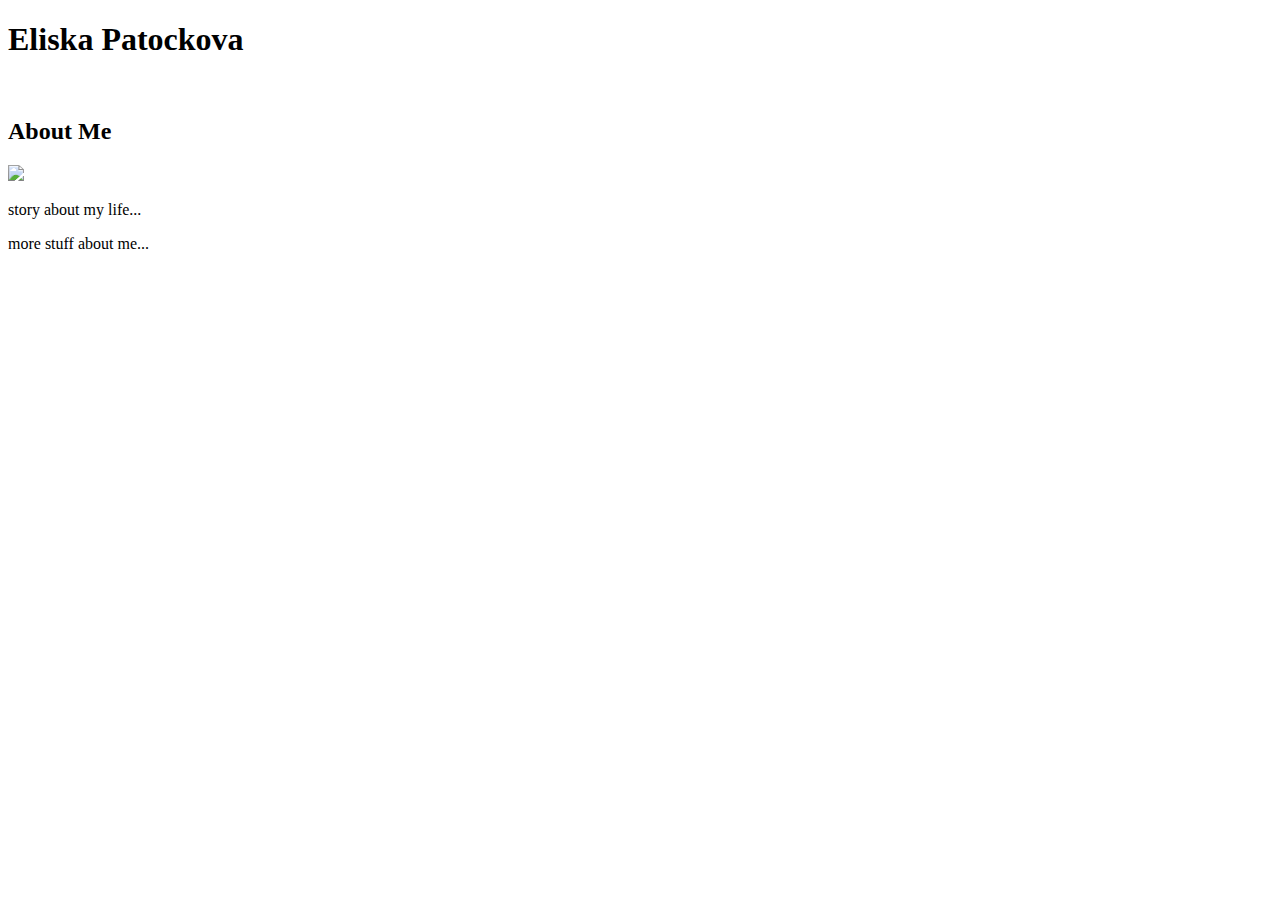
==== index.html @ b2e20d30 "wrote outline of site in index.html" ====
<!DOCTYPE html>
<html>                          
    <head>
<title> Eliska Patockova</title>  
    </head>
    <body>
        <h1>Eliska Patockova</h1>     
        <br> 
        <h2> About Me </h2>  
        <img src = "https://raw.githubusercontent.com/eliskapatockova/Basic-Portfolio/master/assets/images/Eliska-48%20copy.jpg" >                 
        <p> story about my life...</p>
        <p> more stuff about me...</p>
    </body>
</html>
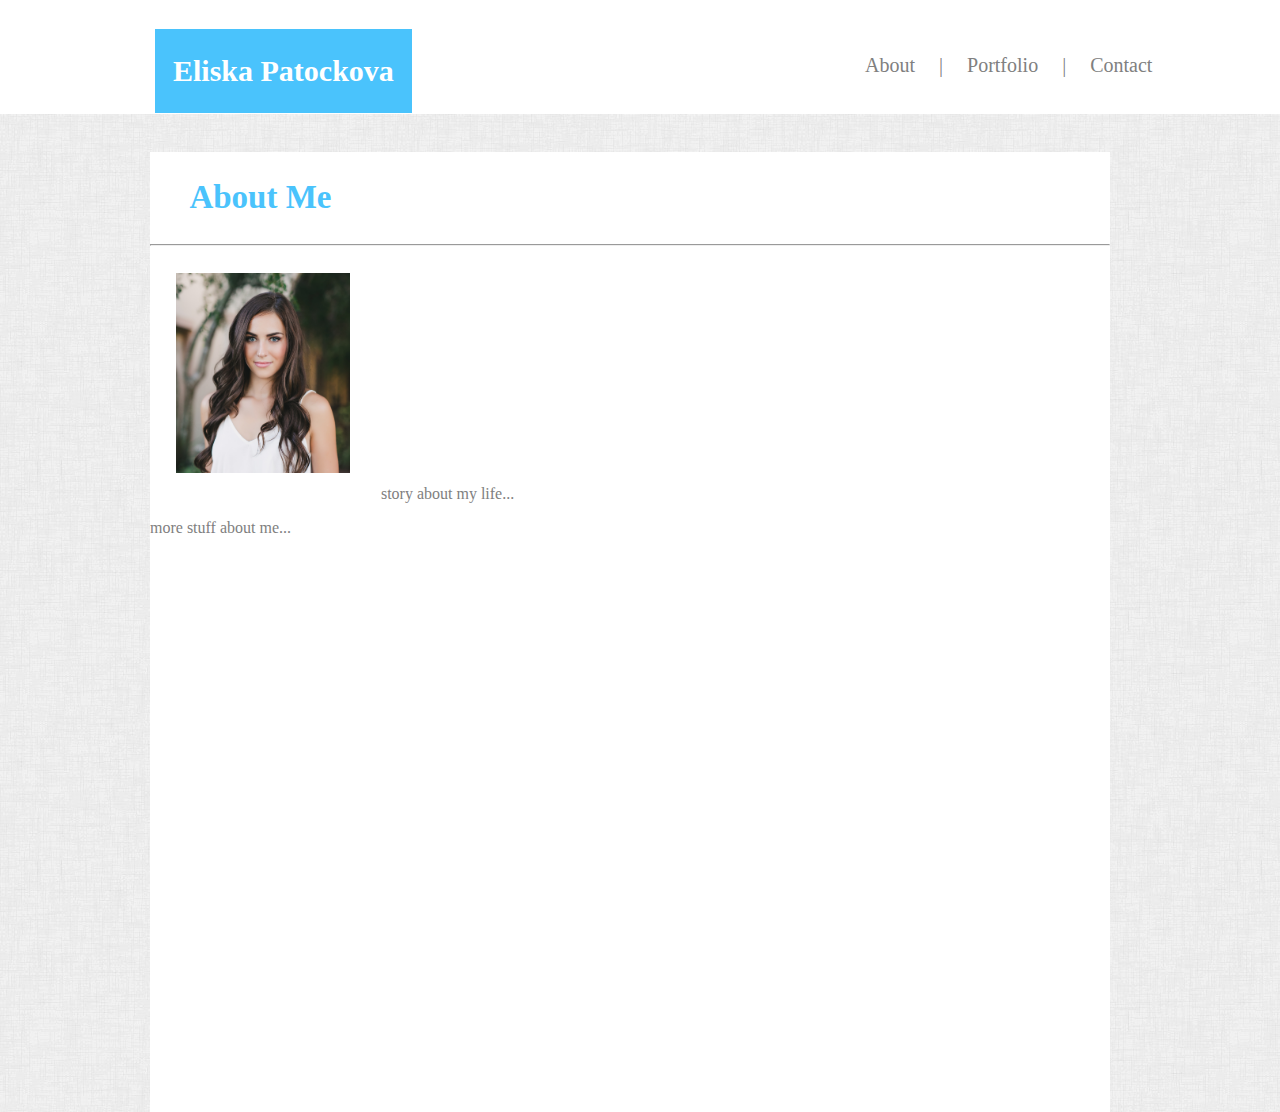
==== commit 219ea94e: "styling chnages made to header bar and contact form" ====
--- a/index.html
+++ b/index.html
@@ -1,14 +1,28 @@
 <!DOCTYPE html>
 <html>                          
     <head>
-<title> Eliska Patockova</title>  
+<title>Eliska Patockova</title>  
+<link href = "assets/css/style.css" rel = "stylesheet" type = "text/css">
     </head>
     <body>
-        <h1>Eliska Patockova</h1>     
+        <div class="headercontainer">
+            <br><br><br>
+        <span class = "name"> Eliska Patockova</span>
+        &nbsp;&nbsp;&nbsp;&nbsp;
+        <span> <a href = "index.html" class = "links">About</a> </span>
+        <span class = "links">|</span>
+        <span> <a href = "portfolio.html" class = "links">Portfolio</a> </span>
+        <span class = "links">|</span>
+        <span> <a href = "contact.html" class = "links">Contact</a> </span>
+        </div>
         <br> 
-        <h2> About Me </h2>  
-        <img src = "https://raw.githubusercontent.com/eliskapatockova/Basic-Portfolio/master/assets/images/Eliska-48%20copy.jpg" >                 
-        <p> story about my life...</p>
+        <br><br><br><br><br><br><br>
+        <div class="element">
+        <h2> &nbsp;&nbsp;&nbsp;&nbsp; About Me </h2>  
+        <hr>
+        <img class = "profileimg" src = "assets/images/ProfileImage.jpg" height="200" width="174">                 
+        <span>story about my life...</span>
         <p> more stuff about me...</p>
+        </div>
     </body>
 </html>--- a/assets/css/style.css
+++ b/assets/css/style.css
@@ -0,0 +1,130 @@
+
+.headercontainer{
+    position: absolute;
+    left: 0px;
+    top: 0px;
+    width: 1500px;
+    height: 114px;
+    background-color: white;
+}
+body {
+    background-image: url(../images/background.jpeg);
+    background-attachment: scroll;
+    height: 960px ;
+    width:960px;
+  }
+.element {
+    position: absolute;
+    left: 150px;
+    background-color: white;
+    color: grey;
+    height: 960px;
+    width: 960px;
+}
+.profileimg{
+padding-top: 0.5cm;
+padding-left: 0.7cm;
+padding-right: 0.7cm;
+padding-bottom: 0.7cm;
+}
+.name{
+    position: absolute;
+    left:155px;
+    top:29px;
+    font-size: 30px;
+    font-family: 'Georgia';
+    color: white;
+    background-color: rgb(74, 195, 252);
+    padding-top: 25px;  
+    padding-bottom: 25px;  
+    padding-left: 18px;  
+    padding-right: 18px;  
+    font-weight: bold;
+}
+.links{
+    position:relative;
+	left:835px;
+    text-decoration: none;
+    right: 0px;
+    font-size: 20px;
+    font: "Arial";
+    color: grey;
+    margin-right: 10px;
+    margin-left: 10px;
+}
+
+.form{
+    line-height: 45px;
+    text-indent:100px; 
+    font-size: 25px;
+    color: grey;
+    font:'Georgia';
+}
+.container {
+    position: absolute;
+    top: 150px;
+    left: 150px;
+    right: 150px;
+    width: 960px;
+    height:640px;
+    border-radius: 5px;
+    background-color: white;
+    padding: 20px;
+  }
+  .box{
+    margin-left: 5px;
+      width: 940px;
+      height: 20px;
+      font-size: 20px;
+  }
+  textarea{
+      margin-left: 5px;
+      height: 280px;
+      width: 940px;
+      outline-color: grey;
+  }
+  input[type=submit] {
+    margin-left: 5px;
+    margin-top: 10px;
+    font-size: 19px;
+    background-color: rgb(74, 195, 252);
+    color: white;
+    padding: 10px 22px;
+    border: none;
+    border-radius: 4px;
+    cursor: pointer;
+  }
+h2{
+    font-size: 33px;
+    font-family: 'Georgia';
+    color: rgb(74, 195, 252);
+}
+.column {
+    float: left;
+    width: 100%;
+    padding: 5px;
+    height: 340px;
+    width: 470px;
+    position: relative;
+    text-align: center;
+    color: black(3, 3, 3);
+  }
+
+  .row::after {
+  content: "";
+  clear: both;
+  display: table;
+}
+.centered {
+  text-decoration: none;
+  color: inherit;
+  color:  black(0, 0, 0);
+  background-color: white;
+  position: absolute;
+  bottom: 120px;
+  left: 20px;
+  right: 20px;
+  padding-left: 75px;
+  padding-right: 75px;
+  font-size: 30px;
+  }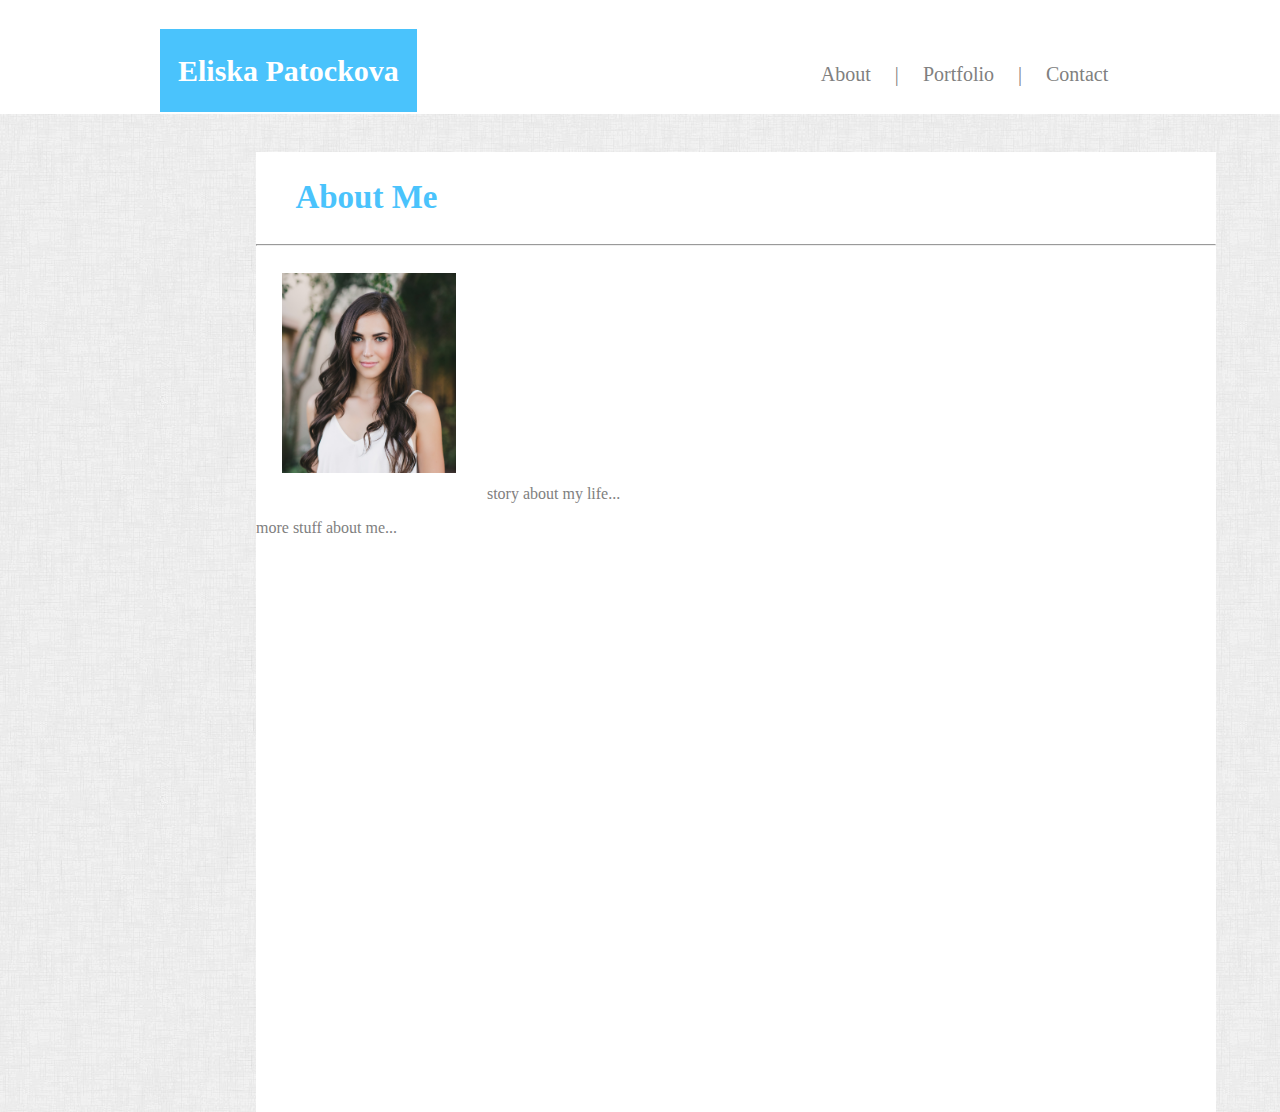
==== commit 1b060dc2: "changed positioning of elements in CSS file" ====
--- a/index.html
+++ b/index.html
@@ -7,6 +7,7 @@
     <body>
         <div class="headercontainer">
             <br><br><br>
+     <div class= "innerheadercontainer">
         <span class = "name"> Eliska Patockova</span>
         &nbsp;&nbsp;&nbsp;&nbsp;
         <span> <a href = "index.html" class = "links">About</a> </span>
@@ -14,6 +15,7 @@
         <span> <a href = "portfolio.html" class = "links">Portfolio</a> </span>
         <span class = "links">|</span>
         <span> <a href = "contact.html" class = "links">Contact</a> </span>
+        </div>
         </div>
         <br> 
         <br><br><br><br><br><br><br>
--- a/assets/css/style.css
+++ b/assets/css/style.css
@@ -1,21 +1,27 @@
-
+/* white bar at the top */
 .headercontainer{
     position: absolute;
     left: 0px;
     top: 0px;
-    width: 1500px;
+    width: 100%;
     height: 114px;
     background-color: white;
+    box-shadow: 3mm;
 }
+.innerheadercontainer{
+  margin:auto;
+  width: 960px;
+}
+/* whole document */
 body {
     background-image: url(../images/background.jpeg);
     background-attachment: scroll;
-    height: 960px ;
-    width:960px;
   }
+  /* profile page white box */
 .element {
     position: absolute;
-    left: 150px;
+    left: 20%;
+    right:20%;
     background-color: white;
     color: grey;
     height: 960px;
@@ -28,8 +34,6 @@
 padding-bottom: 0.7cm;
 }
 .name{
-    position: absolute;
-    left:155px;
     top:29px;
     font-size: 30px;
     font-family: 'Georgia';
@@ -43,16 +47,15 @@
 }
 .links{
     position:relative;
-	left:835px;
+    left: 370px;
     text-decoration: none;
-    right: 0px;
     font-size: 20px;
     font: "Arial";
     color: grey;
     margin-right: 10px;
     margin-left: 10px;
 }
-
+/* contact form */
 .form{
     line-height: 45px;
     text-indent:100px; 
@@ -60,17 +63,26 @@
     color: grey;
     font:'Georgia';
 }
+/* portfolio white background */
 .container {
-    position: absolute;
     top: 150px;
-    left: 150px;
-    right: 150px;
+   margin: 10px auto;
     width: 960px;
-    height:640px;
+    height:1100px;
     border-radius: 5px;
     background-color: white;
     padding: 20px;
   }
+   /* contact white background */
+.ccontainer {
+  margin: 90px auto;
+  width: 960px;
+  height:640px;
+  border-radius: 5px;
+  background-color: white;
+  padding: 20px;
+}
+  /* name and email input boxes */
   .box{
     margin-left: 5px;
       width: 940px;
@@ -83,6 +95,7 @@
       width: 940px;
       outline-color: grey;
   }
+  /* the submit button */
   input[type=submit] {
     margin-left: 5px;
     margin-top: 10px;
@@ -94,11 +107,14 @@
     border-radius: 4px;
     cursor: pointer;
   }
+  /* About, Portfolio, and Contact headings */
 h2{
     font-size: 33px;
     font-family: 'Georgia';
     color: rgb(74, 195, 252);
 }
+
+/* this is the grid for the portfolio */
 .column {
     float: left;
     width: 100%;
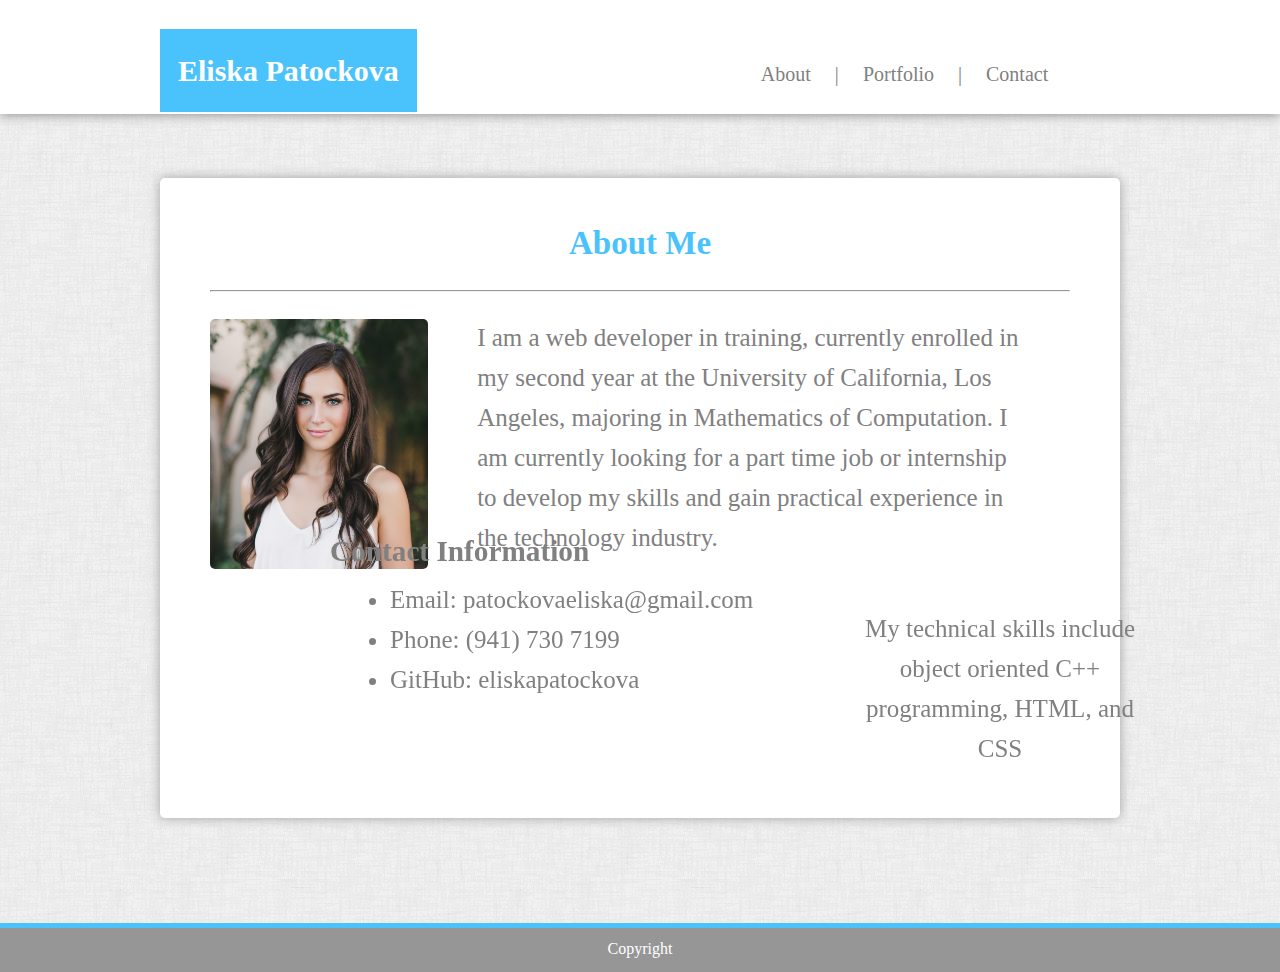
==== commit 32d26ac8: "added footer, box shadows, and edited text in index.html" ====
--- a/index.html
+++ b/index.html
@@ -5,11 +5,14 @@
 <link href = "assets/css/style.css" rel = "stylesheet" type = "text/css">
     </head>
     <body>
+        <div class= "wrapper">
+
+
+    
         <div class="headercontainer">
             <br><br><br>
      <div class= "innerheadercontainer">
         <span class = "name"> Eliska Patockova</span>
-        &nbsp;&nbsp;&nbsp;&nbsp;
         <span> <a href = "index.html" class = "links">About</a> </span>
         <span class = "links">|</span>
         <span> <a href = "portfolio.html" class = "links">Portfolio</a> </span>
@@ -19,12 +22,34 @@
         </div>
         <br> 
         <br><br><br><br><br><br><br>
-        <div class="element">
-        <h2> &nbsp;&nbsp;&nbsp;&nbsp; About Me </h2>  
+        <div class="icontainer">
+        <h2>About Me </h2>  
         <hr>
-        <img class = "profileimg" src = "assets/images/ProfileImage.jpg" height="200" width="174">                 
-        <span>story about my life...</span>
-        <p> more stuff about me...</p>
+        <div class= "itextarea">
+        <img class = "profileimg" src = "assets/images/ProfileImage.jpg" height="250" width="218">                 
+        <span class="par1">
+            I am a web developer in training, currently enrolled in 
+            my second year at the University of California, Los Angeles, 
+            majoring in Mathematics of Computation. 
+            I am currently looking for a part time job or internship to 
+            develop my skills and gain practical experience in the technology industry.
+    
+         <p class="par2">
+             My technical skills include object oriented C++ programming, HTML, and CSS
+         </span>
+            <h3>Contact Information</h3>
+            <ul>
+                <li>Email: patockovaeliska@gmail.com</li>
+                <li>Phone: (941) 730 7199</li>
+                <li>GitHub: eliskapatockova</li>
+            </ul>
+        </div>
+        </div>
+
+        <div class="push"></div>
+        </div>
+        <div>
+          <footer class="footer">Copyright</footer>
         </div>
     </body>
 </html>--- a/assets/css/style.css
+++ b/assets/css/style.css
@@ -6,7 +6,7 @@
     width: 100%;
     height: 114px;
     background-color: white;
-    box-shadow: 3mm;
+    box-shadow:0 0 3mm 0 grey;
 }
 .innerheadercontainer{
   margin:auto;
@@ -14,24 +14,46 @@
 }
 /* whole document */
 body {
+  height: 100%;
+  margin: 0;
     background-image: url(../images/background.jpeg);
     background-attachment: scroll;
   }
   /* profile page white box */
-.element {
-    position: absolute;
-    left: 20%;
-    right:20%;
-    background-color: white;
-    color: grey;
-    height: 960px;
-    width: 960px;
-}
 .profileimg{
-padding-top: 0.5cm;
-padding-left: 0.7cm;
-padding-right: 0.7cm;
-padding-bottom: 0.7cm;
+margin-top: 0.5cm;
+margin-right: 1.3cm;
+border-radius: 5px;
+}
+.itextarea{
+  width: 820px;
+  position: absolute;
+  font: 'Georgia';
+  color: grey;
+  font-size: 25px;
+}
+h3{
+  position: fixed;
+  left: 330px;
+  bottom: 300px;
+}
+ul{
+  position: fixed;
+  left: 350px;
+  bottom: 175px;
+}
+.par1{
+  position: absolute;
+  top: 18px;
+  line-height: 40px;
+}
+.par2{
+  width: 300px;
+  text-align: center;
+  position: fixed;
+  top: 584px;
+  left: 850px;
+  line-height: 40px;
 }
 .name{
     top:29px;
@@ -47,7 +69,7 @@
 }
 .links{
     position:relative;
-    left: 370px;
+    left: 330px;
     text-decoration: none;
     font-size: 20px;
     font: "Arial";
@@ -64,36 +86,50 @@
     font:'Georgia';
 }
 /* portfolio white background */
-.container {
-    top: 150px;
-   margin: 10px auto;
-    width: 960px;
-    height:1100px;
+.icontainer {
+  margin: 34px auto 111px auto;
+  width: 860px;
+  height:600px;
+  border-radius: 5px;
+  background-color: white;
+  padding: 20px 50px;
+  box-shadow:0 0 3mm 0 rgb(161, 161, 161);
+}
+/* portfolio white background */
+.pcontainer {
+    margin: 183px auto 130px auto;
+    width: 860px;
+    height:1000px;
     border-radius: 5px;
     background-color: white;
-    padding: 20px;
+    padding: 20px 50px;
+    box-shadow:0 0 3mm 0 rgb(161, 161, 161);
   }
    /* contact white background */
 .ccontainer {
-  margin: 90px auto;
-  width: 960px;
+  margin: 90px auto 70px auto;
+  width: 860px;
   height:640px;
   border-radius: 5px;
   background-color: white;
-  padding: 20px;
+  padding: 20px 50px;
+  box-shadow:0 0 3mm 0 rgb(161, 161, 161);
 }
   /* name and email input boxes */
   .box{
     margin-left: 5px;
-      width: 940px;
+      width: 850px;
       height: 20px;
       font-size: 20px;
+      font:'Georgia';
   }
   textarea{
       margin-left: 5px;
       height: 280px;
-      width: 940px;
+      width: 850px;
       outline-color: grey;
+      font:'Georgia';
+      font-size: 20px;
   }
   /* the submit button */
   input[type=submit] {
@@ -110,6 +146,7 @@
   /* About, Portfolio, and Contact headings */
 h2{
     font-size: 33px;
+    text-align: center;
     font-family: 'Georgia';
     color: rgb(74, 195, 252);
 }
@@ -119,8 +156,8 @@
     float: left;
     width: 100%;
     padding: 5px;
-    height: 340px;
-    width: 470px;
+    height: 310px;
+    width: 420px;
     position: relative;
     text-align: center;
     color: black(3, 3, 3);
@@ -137,10 +174,39 @@
   color:  black(0, 0, 0);
   background-color: white;
   position: absolute;
-  bottom: 120px;
+  bottom: 185px;
   left: 20px;
   right: 20px;
   padding-left: 75px;
   padding-right: 75px;
   font-size: 30px;
+  }
+.wrapper{
+  min-height: 100%;
+  margin-bottom: -38px;
+}
+.push{
+  height: 32px;
+}
+  .footer{
+    border-top: 5px solid rgb(74, 195, 252);
+    height: 32px;
+    width: 100%;
+    left: 0px;
+    bottom:0px;
+    padding-top: 12px;
+    text-align: center;
+    color: white;
+    background-color: rgb(150, 150, 150);
+    z-index: 2;
+  }
+  .footershaddow{
+    color:  rgb(150, 150, 150);
+    left:0px;
+    bottom:50px;
+    width: 100%;
+    height: 5px;
+    background-color: rgb(74, 195, 252);
+    position: fixed;
+    z-index: 1;
   }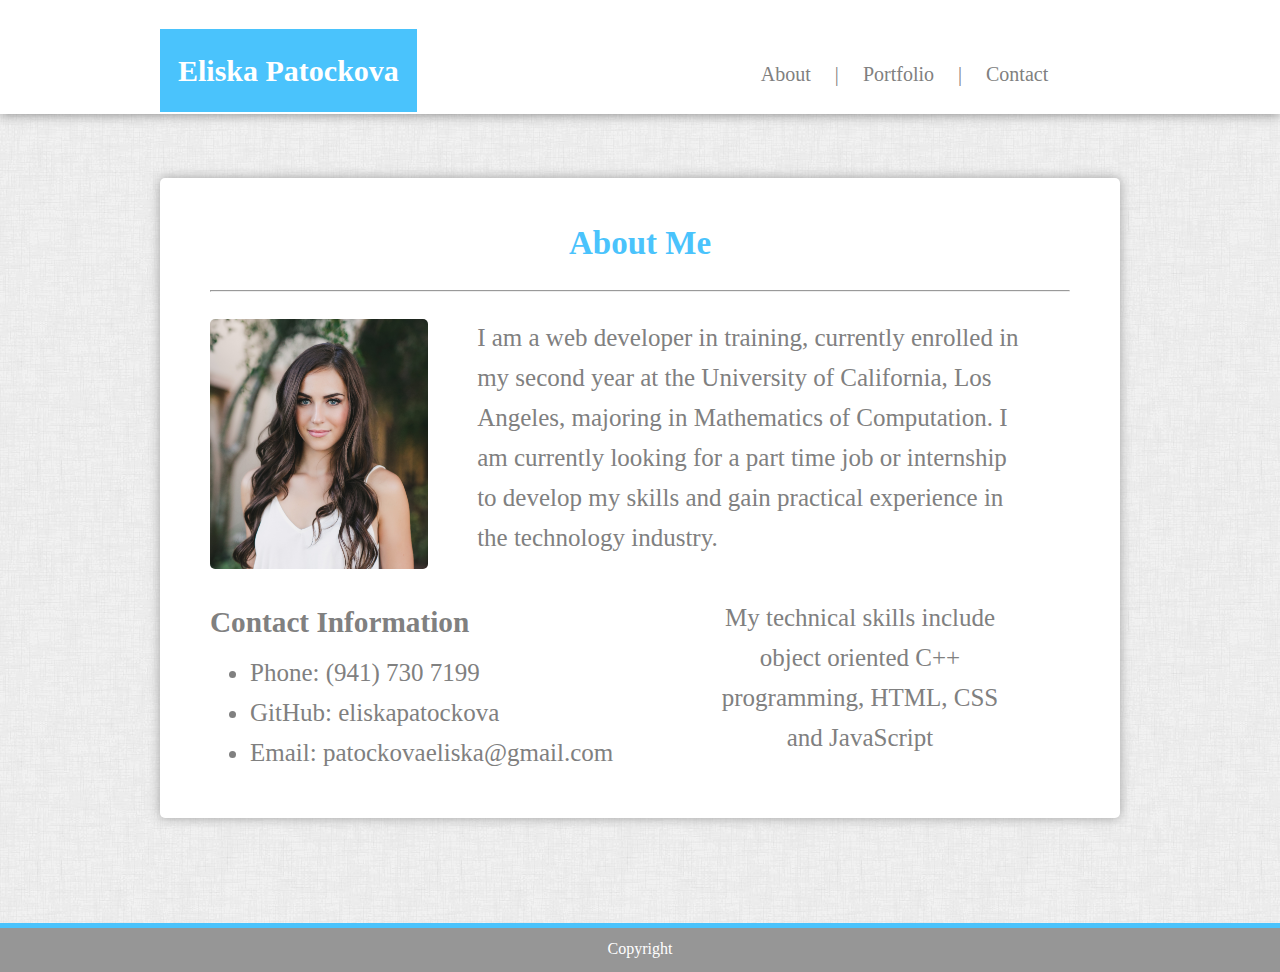
==== commit 9edc3123: "added hover features and fotmatted index.html paragraphs" ====
--- a/index.html
+++ b/index.html
@@ -35,13 +35,13 @@
             develop my skills and gain practical experience in the technology industry.
     
          <p class="par2">
-             My technical skills include object oriented C++ programming, HTML, and CSS
+             My technical skills include object oriented C++ programming, HTML, CSS and JavaScript
          </span>
             <h3>Contact Information</h3>
             <ul>
-                <li>Email: patockovaeliska@gmail.com</li>
-                <li>Phone: (941) 730 7199</li>
-                <li>GitHub: eliskapatockova</li>
+                <li>Phone: <a href= "tel:941-720-7199" class="linksinindex">(941) 730 7199</a></li>
+                <li>GitHub: <a href= "https://github.com/eliskapatockova" target="_blank" class="linksinindex">eliskapatockova</a></li>
+                <li>Email: <a href = "mailto: patockovaeliska@gmail.com" class="linksinindex">patockovaeliska@gmail.com</a> </li>
             </ul>
         </div>
         </div>
--- a/assets/css/style.css
+++ b/assets/css/style.css
@@ -33,14 +33,16 @@
   font-size: 25px;
 }
 h3{
-  position: fixed;
-  left: 330px;
-  bottom: 300px;
+  position: absolute;
+  right: 520px;
+  top: 255px;
+  width: 300px;
 }
 ul{
-  position: fixed;
-  left: 350px;
-  bottom: 175px;
+  position: absolute;
+  right: 380px;
+  top: 310px;
+  width: 400px;
 }
 .par1{
   position: absolute;
@@ -50,10 +52,21 @@
 .par2{
   width: 300px;
   text-align: center;
-  position: fixed;
-  top: 584px;
-  left: 850px;
+  position: absolute;
+  top: 255px;
+  right: 20px;
   line-height: 40px;
+}
+.linksinindex:hover { 
+  background-color: white;
+  padding: 5px;
+  color: rgb(74, 195, 252);
+  
+}
+.linksinindex{
+  text-decoration: none;
+  color: grey;
+  border-radius: 7px;
 }
 .name{
     top:29px;
@@ -143,6 +156,10 @@
     border-radius: 4px;
     cursor: pointer;
   }
+  input[type=submit]:hover{
+    background-color: rgb(2, 174, 253);
+  }
+
   /* About, Portfolio, and Contact headings */
 h2{
     font-size: 33px;
@@ -171,7 +188,7 @@
 .centered {
   text-decoration: none;
   color: inherit;
-  color:  black(0, 0, 0);
+  color: black(53, 52, 52);
   background-color: white;
   position: absolute;
   bottom: 185px;
@@ -180,6 +197,11 @@
   padding-left: 75px;
   padding-right: 75px;
   font-size: 30px;
+  }
+  .centered:hover {
+  background-color: white;
+  padding: 8px;
+  color: rgb(74, 195, 252);
   }
 .wrapper{
   min-height: 100%;
@@ -200,13 +222,4 @@
     background-color: rgb(150, 150, 150);
     z-index: 2;
   }
-  .footershaddow{
-    color:  rgb(150, 150, 150);
-    left:0px;
-    bottom:50px;
-    width: 100%;
-    height: 5px;
-    background-color: rgb(74, 195, 252);
-    position: fixed;
-    z-index: 1;
-  }+  